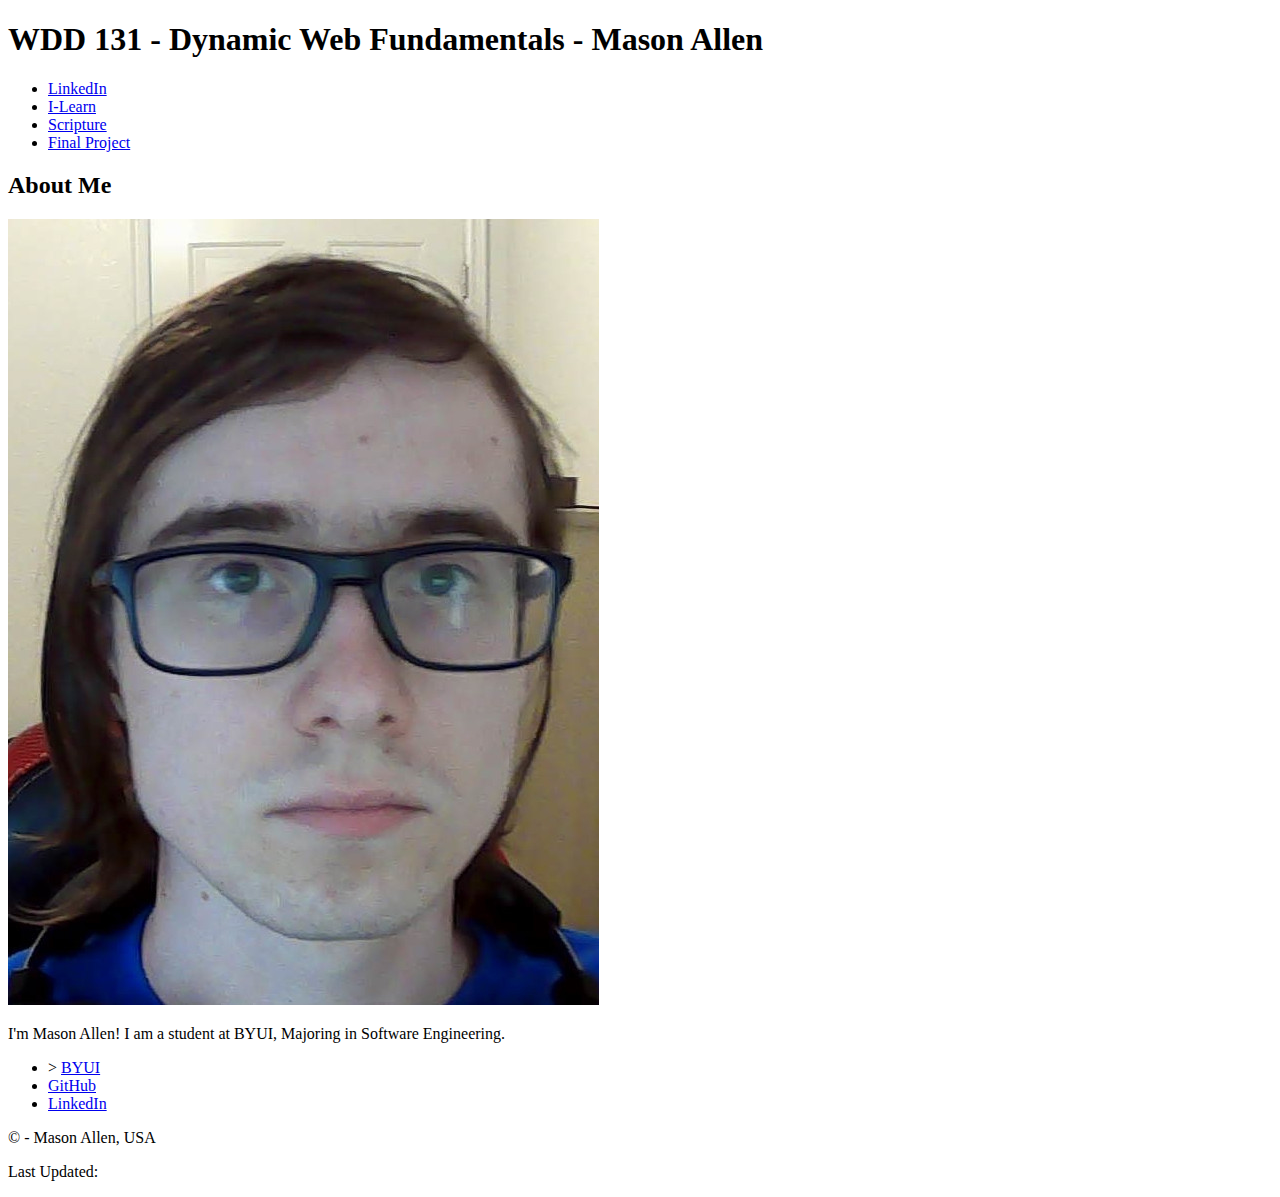
==== index.html @ 88da0fba "unloading index.html" ====
<!DOCTYPE html>
<html>

<head>
    <meta charset="utf-8">
    <meta viewport="width=device-width, initial-scale=1">
    <title>WDD 131 - Dynamic Web Fundamentals - Mason Allen</title>
    <meta descripsion="Mason Allen's github site for WDD 131 - Dynamic Web Fundamentals.">
    <meta author="Mason Allen">
</head>

<body>
    <header>
        <h1>WDD 131 - Dynamic Web Fundamentals - Mason Allen</h1>
        <nav>
            <ul>
                <li>
                    <a href="https://www.linkedin.com/" target="_blank">LinkedIn</a>
                </li>
                <li>
                    <a href="https://byui.instructure.com/" target="_blank">I-Learn</a>
                </li>
                <li>
                    <a href="https://www.churchofjesuschrist.org/study/scriptures/bofm/1-ne/8?lang=eng&id=p12#p12"
                        target="_blank">Scripture</a>
                </li>
                <li><a href="#" target="_blank">Final Project</a></li>
            </ul>
        </nav>
    </header>
    <main>
        <section class="card">
            <h2>About Me</h2>
            <img src="images/Me.jpg" alt="Mason Allen" class="profile" />
            <p>
                I'm Mason Allen! I am a student at BYUI, Majoring in Software Engineering.
            </p>
        </section>
        <section class="card">
            <ul>
                <li>>
                    <a href="https://www.byui.edu/">BYUI</a>
                </li>
                <li>
                    <a href="https://www.github.com/Kaiharal">GitHub</a>
                </li>
                <li>
                    <a href="https://www.linkedin.com/">LinkedIn</a>
                </li>
            </ul>
        </section>
    </main>
    <footer>
        <p> &copy; <span id="currentYear"></span> - Mason Allen, USA</p>
        <p>Last Updated: <span id="lastModified"></span></p>
    </footer>
</body>

</html>
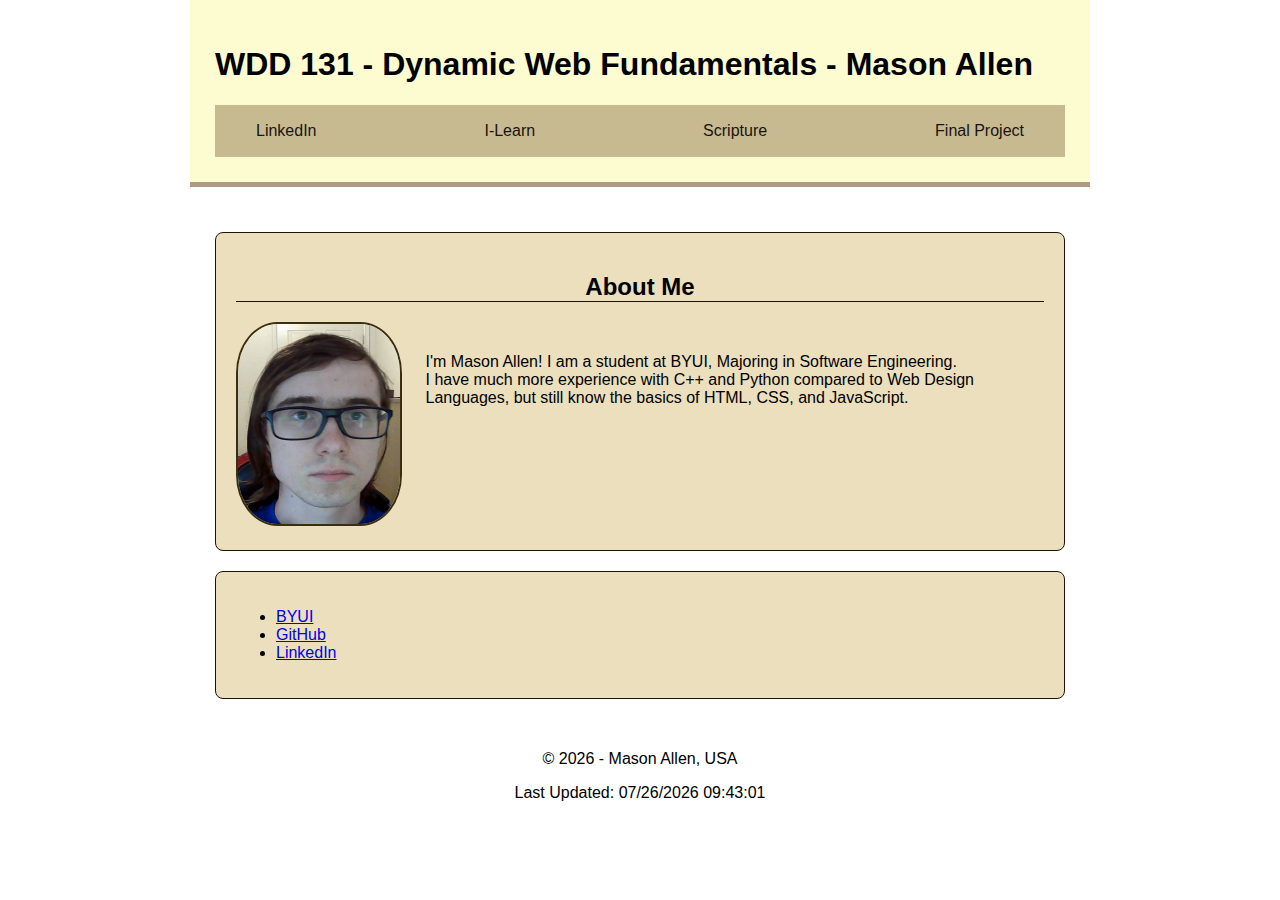
==== commit f9ed75ca: "Updating Home Page" ====
--- a/index.html
+++ b/index.html
@@ -3,10 +3,12 @@
 
 <head>
     <meta charset="utf-8">
-    <meta viewport="width=device-width, initial-scale=1">
+    <meta name="viewport" content="width=device-width, initial-scale=1.0" />
     <title>WDD 131 - Dynamic Web Fundamentals - Mason Allen</title>
-    <meta descripsion="Mason Allen's github site for WDD 131 - Dynamic Web Fundamentals.">
+    <meta name="descripion" content="Mason Allen's github site for WDD 131 - Dynamic Web Fundamentals.">
     <meta author="Mason Allen">
+    <link rel="stylesheet" href="styles/base.css" />
+    <script src="scripts/getdates.js" defer></script>
 </head>
 
 <body>
@@ -31,15 +33,17 @@
     <main>
         <section class="card">
             <h2>About Me</h2>
-            <img src="images/Me.jpg" alt="Mason Allen" class="profile" />
-            <p>
-                I'm Mason Allen! I am a student at BYUI, Majoring in Software Engineering.
+            <img src="images/Me.jpg" alt="Mason Allen" class="profile" height="200" />
+            <p class="intro">
+                I'm Mason Allen! I am a student at BYUI, Majoring in Software Engineering. </br>
+                I have much more experience with C++ and Python compared to Web Design </br>
+                Languages, but still know the basics of HTML, CSS, and JavaScript.
             </p>
         </section>
         <section class="card">
             <ul>
-                <li>>
-                    <a href="https://www.byui.edu/">BYUI</a>
+                <li>
+                    <a href="https://www.byui.edu/"> BYUI </a>
                 </li>
                 <li>
                     <a href="https://www.github.com/Kaiharal">GitHub</a>
--- a/styles/base.css
+++ b/styles/base.css
@@ -0,0 +1,77 @@
+body {
+    font-family: "Ubuntu", sans-serif;
+    margin: 0;
+    padding: 0;
+    box-sizing: border-box;
+}
+
+header,
+main,
+footer {
+    padding: 25px;
+    max-width: 850px;
+    margin: auto;
+}
+
+header {
+    background-color: #faf8956e;
+    border-bottom: 5px solid #ac9c84;
+}
+
+h2 {
+    text-align: center;
+    border-bottom: #1d1404 solid 1px;
+}
+
+nav {
+    background-color: rgb(199, 186, 145);
+    padding: 1px;
+}
+
+nav ul {
+    display: flex;
+    justify-content: space-between;
+    list-style: none;
+}
+
+nav ul li {
+    margin-right: 40px;
+}
+
+nav ul li a {
+    text-decoration: none;
+    color: #1a130f;
+}
+
+nav ul li a:hover {
+    color: #fc0000;
+
+}
+
+.profile {
+    width: 20%;
+    border-radius: 25%;
+    border-color: #3a2d12;
+    border-width: 2px;
+    border-style: solid;
+}
+
+.intro {
+    float: right;
+    padding-right: 70px;
+    padding-top: 15px;
+    
+}
+
+.card {
+    margin-top: 20px;
+    padding: 20px;
+    border: 1px solid #1d1404;
+    border-radius: 8px;
+    background-color: #ebdfbd;
+}
+
+footer {
+    padding-top: 10px;
+    text-align: center;
+}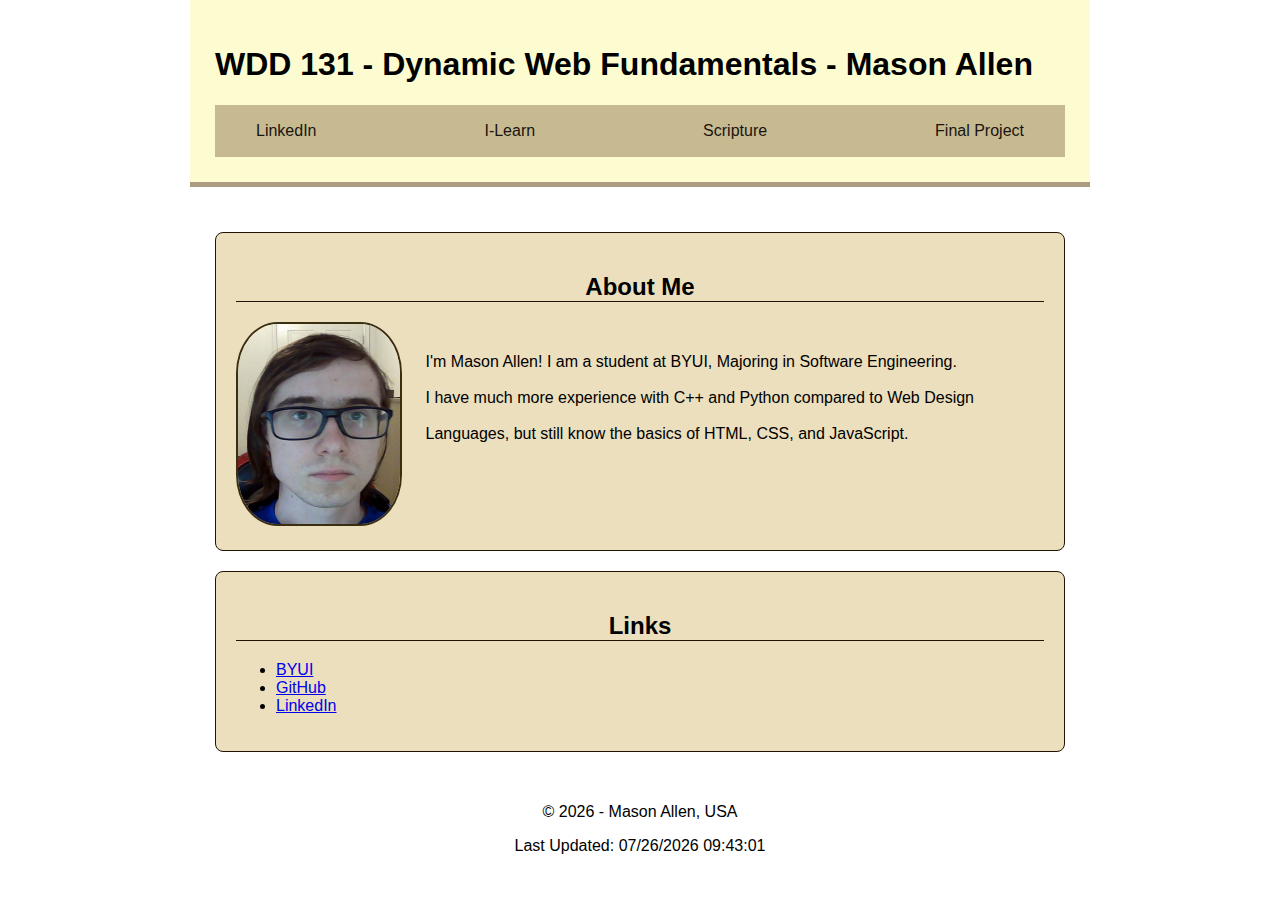
==== commit a9eaa1f8: "Minor Updates - testing" ====
--- a/index.html
+++ b/index.html
@@ -1,13 +1,13 @@
 <!DOCTYPE html>
-<html>
+<html lang="en-US">
 
 <head>
     <meta charset="utf-8">
-    <meta name="viewport" content="width=device-width, initial-scale=1.0" />
+    <meta name="viewport" content="width=device-width, initial-scale=1.0">
     <title>WDD 131 - Dynamic Web Fundamentals - Mason Allen</title>
     <meta name="descripion" content="Mason Allen's github site for WDD 131 - Dynamic Web Fundamentals.">
-    <meta author="Mason Allen">
-    <link rel="stylesheet" href="styles/base.css" />
+    <meta name="author" content="Mason Allen">
+    <link rel="stylesheet" href="styles/base.css">
     <script src="scripts/getdates.js" defer></script>
 </head>
 
@@ -33,14 +33,15 @@
     <main>
         <section class="card">
             <h2>About Me</h2>
-            <img src="images/Me.jpg" alt="Mason Allen" class="profile" height="200" />
+            <img src="images/Me.jpg" alt="Mason Allen" class="profile" height="200">
             <p class="intro">
-                I'm Mason Allen! I am a student at BYUI, Majoring in Software Engineering. </br>
-                I have much more experience with C++ and Python compared to Web Design </br>
+                I'm Mason Allen! I am a student at BYUI, Majoring in Software Engineering. <br></br>
+                I have much more experience with C++ and Python compared to Web Design <br></br>
                 Languages, but still know the basics of HTML, CSS, and JavaScript.
             </p>
         </section>
         <section class="card">
+            <h2>Links</h2>
             <ul>
                 <li>
                     <a href="https://www.byui.edu/"> BYUI </a>
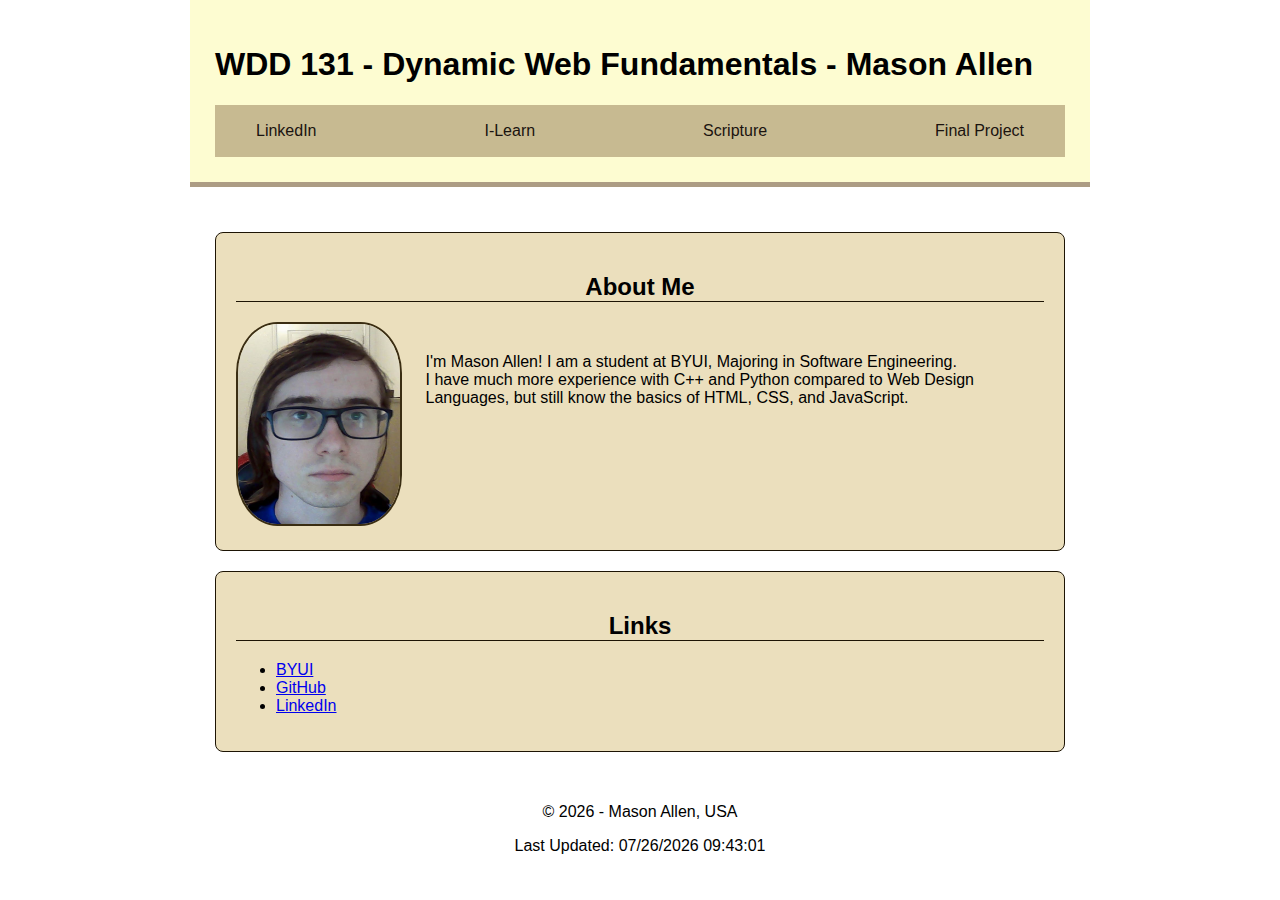
==== commit 2fa042c2: "minor changes" ====
--- a/index.html
+++ b/index.html
@@ -5,7 +5,7 @@
     <meta charset="utf-8">
     <meta name="viewport" content="width=device-width, initial-scale=1.0">
     <title>WDD 131 - Dynamic Web Fundamentals - Mason Allen</title>
-    <meta name="descripion" content="Mason Allen's github site for WDD 131 - Dynamic Web Fundamentals.">
+    <meta name="description" content="Mason Allen's github site for WDD 131 - Dynamic Web Fundamentals.">
     <meta name="author" content="Mason Allen">
     <link rel="stylesheet" href="styles/base.css">
     <script src="scripts/getdates.js" defer></script>
@@ -35,8 +35,8 @@
             <h2>About Me</h2>
             <img src="images/Me.jpg" alt="Mason Allen" class="profile" height="200">
             <p class="intro">
-                I'm Mason Allen! I am a student at BYUI, Majoring in Software Engineering. <br></br>
-                I have much more experience with C++ and Python compared to Web Design <br></br>
+                I'm Mason Allen! I am a student at BYUI, Majoring in Software Engineering. <br>
+                I have much more experience with C++ and Python compared to Web Design <br>
                 Languages, but still know the basics of HTML, CSS, and JavaScript.
             </p>
         </section>
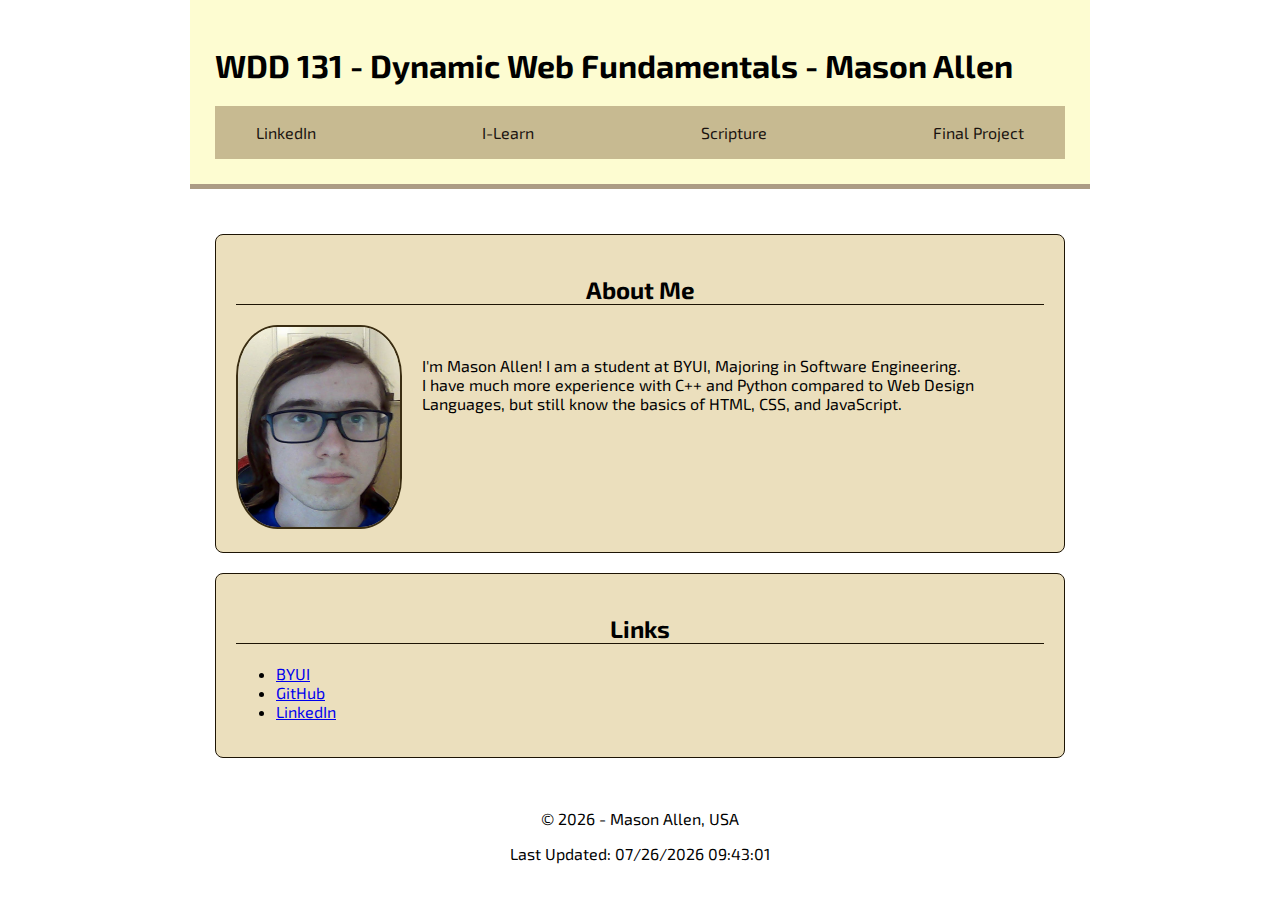
==== commit 4d8a5f1b: "Fonts" ====
--- a/index.html
+++ b/index.html
@@ -9,6 +9,9 @@
     <meta name="author" content="Mason Allen">
     <link rel="stylesheet" href="styles/base.css">
     <script src="scripts/getdates.js" defer></script>
+    <link rel="preconnect" href="https://fonts.googleapis.com">
+    <link rel="preconnect" href="https://fonts.gstatic.com" crossorigin>
+    <link href="https://fonts.googleapis.com/css2?family=Exo+2:ital,wght@0,100..900;1,100..900&display=swap" rel="stylesheet">
 </head>
 
 <body>
--- a/styles/base.css
+++ b/styles/base.css
@@ -1,5 +1,5 @@
 body {
-    font-family: "Ubuntu", sans-serif;
+    font-family: "Exo 2", sans-serif;
     margin: 0;
     padding: 0;
     box-sizing: border-box;
